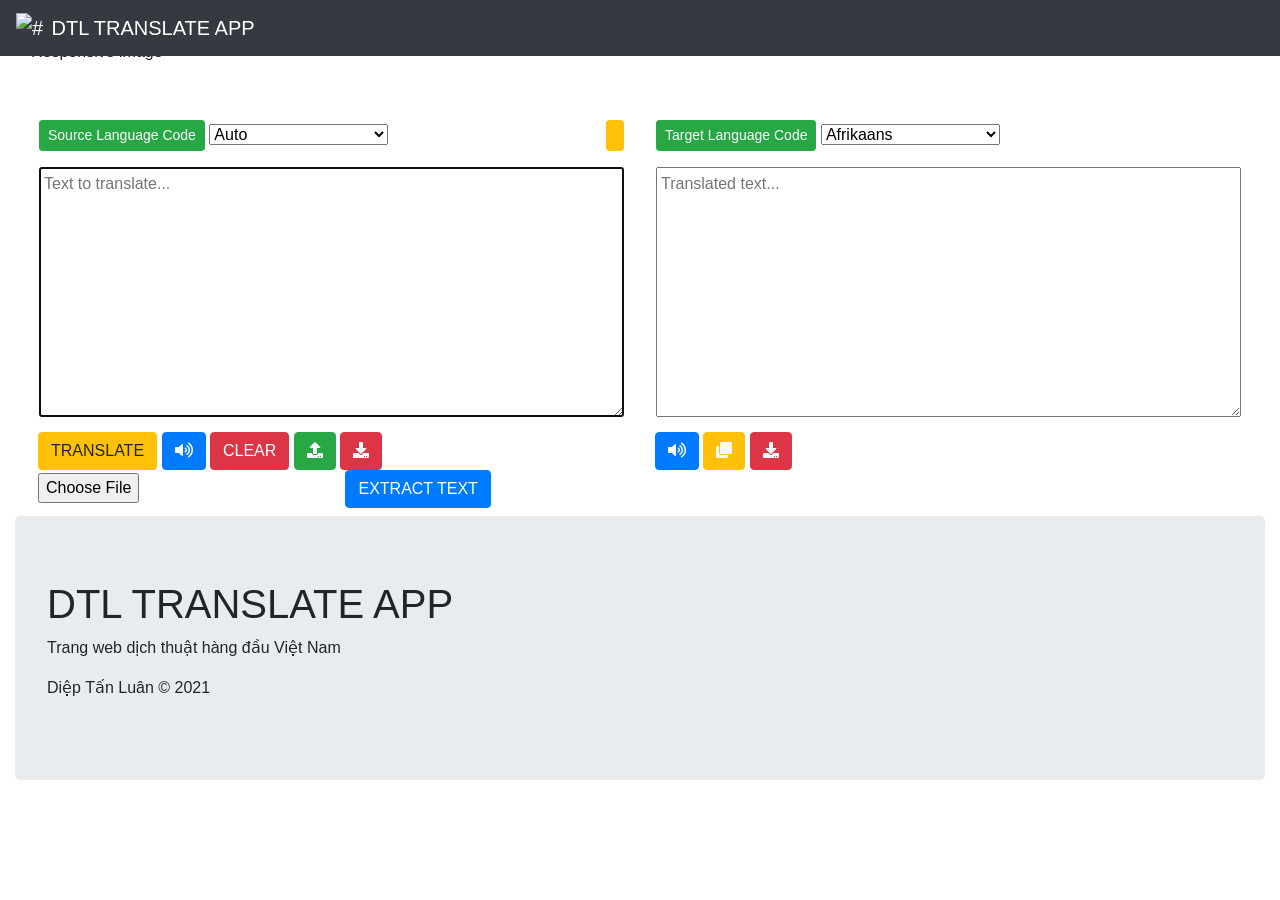
==== aws-translate-app/translate-app/templates/index.html @ efd08cb0 "Code upload" ====
<!DOCTYPE html>
<link rel="stylesheet" href="https://maxcdn.bootstrapcdn.com/bootstrap/4.0.0/css/bootstrap.min.css"
    integrity="sha384-Gn5384xqQ1aoWXA+058RXPxPg6fy4IWvTNh0E263XmFcJlSAwiGgFAW/dAiS6JXm" crossorigin="anonymous">
<link rel="stylesheet" href="https://pro.fontawesome.com/releases/v5.10.0/css/all.css"
    integrity="sha384-AYmEC3Yw5cVb3ZcuHtOA93w35dYTsvhLPVnYs9eStHfGJvOvKxVfELGroGkvsg+p" crossorigin="anonymous" />
<html>

<head>
    <meta charset="UTF-8">
    <nav class="navbar fixed-top navbar-expand-lg bg-dark navbar-dark">
        <a class="navbar-brand" href="/home">
            <img src="/static/images/1.png" width="30" height="30" class="d-inline-block align-top" alt="#">
            DTL TRANSLATE APP
        </a>
    </nav>
    <title>DTL Translate App</title>
    <style>
        body {
            background-image: url("/static/images/3.png");
        }
    </style>
    <script src="https://sdk.amazonaws.com/js/aws-sdk-2.1048.0.min.js"></script>
</head>
<script>
    function Export2Word(filename = "") {
        var preHtml =
            "<html xmlns:o='urn:schemas-microsoft-com:office:office' xmlns:w='urn:schemas-microsoft-com:office:word' xmlns='http://www.w3.org/TR/REC-html40'><head><meta charset='utf-8'><title>Export HTML To Doc</title></head><body>";
        var postHtml = "</body></html>";
        var html =
            preHtml + document.getElementById('inputText').value + postHtml;

        var blob = new Blob(["\ufeff", html], {
            type: "application/msword",
        });
        var url =
            "data:application/vnd.ms-word;charset=utf-8," +
            encodeURIComponent(html);
        filename = filename ? filename + ".doc" : "DTL Input.doc";
        var downloadLink = document.createElement("a");
        document.body.appendChild(downloadLink);
        if (navigator.msSaveOrOpenBlob) {
            navigator.msSaveOrOpenBlob(blob, filename);
        } else {
            downloadLink.href = url;
            downloadLink.download = filename;
            downloadLink.click();
        }
        document.body.removeChild(downloadLink);
    }

    function Export2Word1(filename = "") {
        var preHtml =
            "<html xmlns:o='urn:schemas-microsoft-com:office:office' xmlns:w='urn:schemas-microsoft-com:office:word' xmlns='http://www.w3.org/TR/REC-html40'><head><meta charset='utf-8'><title>Export HTML To Doc</title></head><body>";
        var postHtml = "</body></html>";
        var html =
            preHtml + document.getElementById('outputText').value + postHtml;

        var blob = new Blob(["\ufeff", html], {
            type: "application/msword",
        });
        var url =
            "data:application/vnd.ms-word;charset=utf-8," +
            encodeURIComponent(html);
        filename = filename ? filename + ".doc" : "DTL Output.doc";
        var downloadLink = document.createElement("a");
        document.body.appendChild(downloadLink);
        if (navigator.msSaveOrOpenBlob) {
            navigator.msSaveOrOpenBlob(blob, filename);
        } else {
            downloadLink.href = url;
            downloadLink.download = filename;
            downloadLink.click();
        }
        document.body.removeChild(downloadLink);
    }
</script>

<body class="container-fluid">
    <img src="/static/images/2.png" align="middle" class="img" alt="Responsive image" vspace="40">
    <div class="tg">
        <div class="row mx-2">
            <div class="col-6 p-3">
                <div class="row">
                    <div class="col-9">
                        <button type="button" class="btn btn-sm btn-success">Source Language Code</button>
                        <select class="form-select" id="sourceLanguageCodeDropdown">
                            <option value="auto">Auto</option>
                            <option value="af">Afrikaans</option>
                            <option value="sq">Albanian</option>
                            <option value="am">Amharic</option>
                            <option value="ar">Arabic*</option>
                            <option value="hy">Armenian</option>
                            <option value="az">Azerbaijani</option>
                            <option value="bn">Bengali</option>
                            <option value="bs">Bosnian</option>
                            <option value="bg">Bulgarian</option>
                            <option value="ca">Catalan</option>
                            <option value="zh">Chinese (Simplified)*</option>
                            <option value="zh-TW">Chinese (Traditional)</option>
                            <option value="hr">Croatian</option>
                            <option value="cs">Czech</option>
                            <option value="da">Danish*</option>
                            <option value="fa-AF">Dari</option>
                            <option value="nl">Dutch*</option>
                            <option value="en">English*</option>
                            <option value="et">Estonian</option>
                            <option value="fa">Farsi (Persian)</option>
                            <option value="tl">Filipino, Tagalog</option>
                            <option value="fi">Finnish</option>
                            <option value="fr">French*</option>
                            <option value="fr-CA">French (Canada)</option>
                            <option value="ka">Georgian</option>
                            <option value="de">German</option>
                            <option value="el">Greek</option>
                            <option value="gu">Gujarati</option>
                            <option value="ht">Haitian Creole</option>
                            <option value="ha">Hausa</option>
                            <option value="he">Hebrew</option>
                            <option value="hi">Hindi</option>
                            <option value="hu">Hungarian</option>
                            <option value="is">Icelandic</option>
                            <option value="id">Indonesian</option>
                            <option value="ga">Irish</option>
                            <option value="it">Italian</option>
                            <option value="ja">Japanese*</option>
                            <option value="kn">Kannada</option>
                            <option value="kk">Kazakh</option>
                            <option value="ko">Korean*</option>
                            <option value="lv">Latvian</option>
                            <option value="lt">Lithuanian</option>
                            <option value="mk">Macedonian</option>
                            <option value="ms">Malay</option>
                            <option value="ml">Malayalam</option>
                            <option value="mt">Maltese</option>
                            <option value="mr">Marathi</option>
                            <option value="mn">Mongolian</option>
                            <option value="no">Norwegian</option>
                            <option value="ps">Pashto</option>
                            <option value="pl">Polish</option>
                            <option value="pt">Portuguese*</option>
                            <option value="pt-PT">Portuguese (Portugal)</option>
                            <option value="pa">Punjabi</option>
                            <option value="ro">Romanian</option>
                            <option value="ru">Russian*</option>
                            <option value="sr">Serbian</option>
                            <option value="si">Sinhala</option>
                            <option value="sk">Slovak</option>
                            <option value="sl">Slovenian</option>
                            <option value="so">Somali</option>
                            <option value="es">Spanish*</option>
                            <option value="es-MX">Spanish (Mexico)</option>
                            <option value="sw">Swahili</option>
                            <option value="sv">Swedish</option>
                            <option value="ta">Tamil</option>
                            <option value="te">Telugu</option>
                            <option value="th">Thai</option>
                            <option value="tr">Turkish</option>
                            <option value="uk">Ukrainian</option>
                            <option value="ur">Urdu</option>
                            <option value="uz">Uzbek</option>
                            <option value="vi">Vietnamese</option>
                            <option value="cy">Welsh</option>

                        </select>
                    </div>
                    <div class="col-3 d-flex justify-content-end">
                        <button type="button" class="btn btn-sm btn-warning" name="swapButton" onclick="swapText()">
                            <i class="fa fa-exchange text-light"></i>
                        </button>
                    </div>
                </div>
            </div>
            <div class="col-6 p-3">
                <button type="button" class="btn btn-sm btn-success">Target Language Code</button>
                <select class="form-select" id="targetLanguageCodeDropdown">
                    <option value="af">Afrikaans</option>
                    <option value="sq">Albanian</option>
                    <option value="am">Amharic</option>
                    <option value="ar">Arabic*</option>
                    <option value="hy">Armenian</option>
                    <option value="az">Azerbaijani</option>
                    <option value="bn">Bengali</option>
                    <option value="bs">Bosnian</option>
                    <option value="bg">Bulgarian</option>
                    <option value="ca">Catalan</option>
                    <option value="zh">Chinese (Simplified)*</option>
                    <option value="zh-TW">Chinese (Traditional)</option>
                    <option value="hr">Croatian</option>
                    <option value="cs">Czech</option>
                    <option value="da">Danish*</option>
                    <option value="fa-AF">Dari</option>
                    <option value="nl">Dutch*</option>
                    <option value="en">English*</option>
                    <option value="et">Estonian</option>
                    <option value="fa">Farsi (Persian)</option>
                    <option value="tl">Filipino, Tagalog</option>
                    <option value="fi">Finnish</option>
                    <option value="fr">French*</option>
                    <option value="fr-CA">French (Canada)</option>
                    <option value="ka">Georgian</option>
                    <option value="de">German</option>
                    <option value="el">Greek</option>
                    <option value="gu">Gujarati</option>
                    <option value="ht">Haitian Creole</option>
                    <option value="ha">Hausa</option>
                    <option value="he">Hebrew</option>
                    <option value="hi">Hindi</option>
                    <option value="hu">Hungarian</option>
                    <option value="is">Icelandic</option>
                    <option value="id">Indonesian</option>
                    <option value="ga">Irish</option>
                    <option value="it">Italian</option>
                    <option value="ja">Japanese*</option>
                    <option value="kn">Kannada</option>
                    <option value="kk">Kazakh</option>
                    <option value="ko">Korean*</option>
                    <option value="lv">Latvian</option>
                    <option value="lt">Lithuanian</option>
                    <option value="mk">Macedonian</option>
                    <option value="ms">Malay</option>
                    <option value="ml">Malayalam</option>
                    <option value="mt">Maltese</option>
                    <option value="mr">Marathi</option>
                    <option value="mn">Mongolian</option>
                    <option value="no">Norwegian</option>
                    <option value="ps">Pashto</option>
                    <option value="pl">Polish</option>
                    <option value="pt">Portuguese*</option>
                    <option value="pt-PT">Portuguese (Portugal)</option>
                    <option value="pa">Punjabi</option>
                    <option value="ro">Romanian</option>
                    <option value="ru">Russian*</option>
                    <option value="sr">Serbian</option>
                    <option value="si">Sinhala</option>
                    <option value="sk">Slovak</option>
                    <option value="sl">Slovenian</option>
                    <option value="so">Somali</option>
                    <option value="es">Spanish*</option>
                    <option value="es-MX">Spanish (Mexico)</option>
                    <option value="sw">Swahili</option>
                    <option value="sv">Swedish</option>
                    <option value="ta">Tamil</option>
                    <option value="te">Telugu</option>
                    <option value="th">Thai</option>
                    <option value="tr">Turkish</option>
                    <option value="uk">Ukrainian</option>
                    <option value="ur">Urdu</option>
                    <option value="uz">Uzbek</option>
                    <option value="vi">Vietnamese</option>
                    <option value="cy">Welsh</option>
                </select>
            </div>
        </div>
        <div class="row mx-2">
            <div class="col-6 px-3">
                <textarea class="p-1 w-100" id="inputText" name="inputText" rows="10"
                    placeholder="Text to translate..."></textarea>
            </div>
            <div class="col-6 px-3">
                <textarea class="p-1 w-100" id="outputText" name="outputText" rows="10"
                    placeholder="Translated text..."></textarea>
            </div>
        </div>
        <div class="row m-2">
            <div class="col-6">
                <button type="submit" class="btn btn-warning" name="translateButton" id="translate"
                    onclick="doTranslate()">TRANSLATE</button>
                <button type="submit" class="btn btn-primary" name="synthesizeButton" onclick="doSynthesizeInput()"><i
                        class="fa fa-volume-up text-light"></i></button>
                <button type="submit" class="btn btn-danger" name="clearButton" onclick="clearInputs()">CLEAR</button>
                <button class="btn btn-success" id="upload" onclick="loadFileAsText()"><i
                        class="fa fa-upload text-light"></i></button>
                <button class="btn btn-danger" id="test" onclick="Export2Word()"><i
                        class="fa fa-download text-light"></i></button>
                <form method="POST" , action="/extracttext" , enctype="multipart/form-data"
                    class="main__menu--tool-form1">
                    <input style="color:white" type="file" , name="filename" , id="filename" class="filebutton" />
                    <button type="submit" class="btn btn-primary">EXTRACT TEXT</button>
                    <!--                <button class="btn btn-success" onclick="Export2Word();">DOWNLOAD FILE</button>-->

                </form>

            </div>

            <div class="col-6">
                <button type="submit" class="btn btn-primary" name="synthesizeButton" onclick="doSynthesizeOutput()"><i
                        class="fa fa-volume-up text-light"></i></button>
                <button class="btn btn-warning" id="copyToClipboard-a" onclick="copyToClipboard()"><i
                        class="fa fa-clone text-light"></i></button>
                <button class="btn btn-danger" id="test1" onclick="Export2Word1()"><i
                        class="fa fa-download text-light"></i></button>
            </div>
        </div>
    </div>

    <script type="text/javascript">
        // set the focus to the input box
        document.getElementById("inputText").focus();


        AWS.config.region = 'us-east-1'; // Region
        AWS.config.credentials = new AWS.Credentials("AKIA6GUTAKM336BHHHUD", "X/7RtPzVHDrTJ/msLgZ70qK4/WlZ0ba7k9zUcr4q");

        var translate = new AWS.Translate({ region: AWS.config.region });
        var polly = new AWS.Polly();

        document.getElementById("dload").onclick = function () {
            var l = document.createElement("a");
            l.href = "data:text/plain;charset=UTF-8," + document.getElementById("outputText").value;
            l.setAttribute("output_download", document.getElementById("dload-fn").value);
            l.click();
        }

        function loadFileAsText() {
            var fileToLoad = document.getElementById("filename").files[0];

            var fileReader = new FileReader();
            fileReader.onload = function (fileLoadedEvent) {
                var textFromFileLoaded = fileLoadedEvent.target.result;
                document.getElementById("inputText").value = textFromFileLoaded;
            };
            fileReader.readAsText(fileToLoad, "UTF-8");
        }

        document.getElementById('inputText').onkeypress = function (e) {
            if (e.keyCode == 13) {
                document.getElementById('translate').click();
            }
        }

        function doTranslate() {
            var inputText = document.getElementById('inputText').value;
            if (!inputText) {
                alert("Vui lòng nhập văn bản bạn muốn dịch");
                exit();
            }

            // get the language codes
            var sourceDropdown = document.getElementById("sourceLanguageCodeDropdown");
            var sourceLanguageCode = sourceDropdown.options[sourceDropdown.selectedIndex].value;

            var targetDropdown = document.getElementById("targetLanguageCodeDropdown");
            var targetLanguageCode = targetDropdown.options[targetDropdown.selectedIndex].value;

            var params = {
                Text: inputText,
                SourceLanguageCode: sourceLanguageCode,
                TargetLanguageCode: targetLanguageCode
            };

            translate.translateText(params, function (err, data) {
                if (err) {
                    console.log(err, err.stack);
                    alert("Error calling Amazon Translate. " + err.message);
                    return;
                }
                if (data) {
                    var outputTextArea = document.getElementById('outputText');
                    outputTextArea.value = data.TranslatedText;
                }
            });
        }

        function doSynthesizeInput() {
            var text = document.getElementById('inputText').value.trim();
            if (!text) {
                return;
            }
            var sourceLanguageCode = document.getElementById("sourceLanguageCodeDropdown").value;
            doSynthesize(text, sourceLanguageCode);
        }

        function doSynthesizeOutput() {
            var text = document.getElementById('outputText').value.trim();
            if (!text) {
                return;
            }
            var targetLanguageCode = document.getElementById("targetLanguageCodeDropdown").value;
            doSynthesize(text, targetLanguageCode);
        }

        function doSynthesize(text, languageCode) {
            var voiceId;
            switch (languageCode) {
                case "ar":
                    voiceId = "Zeina";
                    break;
                case "da":
                    voiceId = "Mads";
                    break;
                case "nl":
                    voiceId = "Ruben";
                    break;
                case "de":
                    voiceId = "Marlene";
                    break;
                case "zh":
                    voiceId = "Zhiyu";
                    break;
                case "en":
                    voiceId = "Joanna";
                    break;
                case "es":
                    voiceId = "Penelope";
                    break;
                case "fr":
                    voiceId = "Celine";
                    break;
                case "pt":
                    voiceId = "Vitoria";
                    break;
                case "ja":
                    voiceId = "Takumi";
                    break;
                case "ko":
                    voiceId = "Seoyeon";
                    break;
                case "ru":
                    voiceId = "Maxim";
                    break;
                default:
                    voiceId = null;
                    break;
            }
            if (!voiceId) {
                alert("Hiện tại chưa hỗ trợ giọng nói cho ngôn ngữ \"" + languageCode + "\"");
                return;
            }
            var params = {
                OutputFormat: "mp3",
                SampleRate: "8000",
                Text: text,
                TextType: "text",
                VoiceId: voiceId
            };
            polly.synthesizeSpeech(params, function (err, data) {
                if (err) {
                    console.log(err, err.stack); // an error occurred
                    alert("Error calling Amazon Polly. " + err.message);
                }
                else {
                    var uInt8Array = new Uint8Array(data.AudioStream);
                    var arrayBuffer = uInt8Array.buffer;
                    var blob = new Blob([arrayBuffer]);
                    var url = URL.createObjectURL(blob);

                    audioElement = new Audio([url]);
                    audioElement.play();
                }
            });
        }

        function clearInputs() {
            document.getElementById('inputText').value = "";
            document.getElementById('outputText').value = "";
            document.getElementById("sourceLanguageCodeDropdown").value = "auto";
            document.getElementById("targetLanguageCodeDropdown").value = "vi";
            document.getElementById("filename").value = "";
        }
        function swapText() {
            let inputText = document.getElementById('inputText').value;
            let outputText = document.getElementById('outputText').value;
            document.getElementById('inputText').value = outputText;
            document.getElementById('outputText').value = inputText;

            let source = document.getElementById("sourceLanguageCodeDropdown").value;
            let target = document.getElementById("targetLanguageCodeDropdown").value;
            document.getElementById("sourceLanguageCodeDropdown").value = target;
            document.getElementById("targetLanguageCodeDropdown").value = source;
        }
    </script>
    <p id="data_extract" hidden>{{jsonData}}</p>
    <script>
        let data = document.getElementById('data_extract').innerHTML;
        let dataFromApi = JSON.parse(data);
        let value = dataFromApi.text
        console.log("value json test=", data);
        document.getElementById('inputText').value = value
    </script>
</body>
<footer>
    <div class="jumbotron">
        <h1>DTL TRANSLATE APP</h1>
        <p> Trang web dịch thuật hàng đầu Việt Nam</p>
        <p> Diệp Tấn Luân &copy; 2021</p>
    </div>
</footer>


</html>
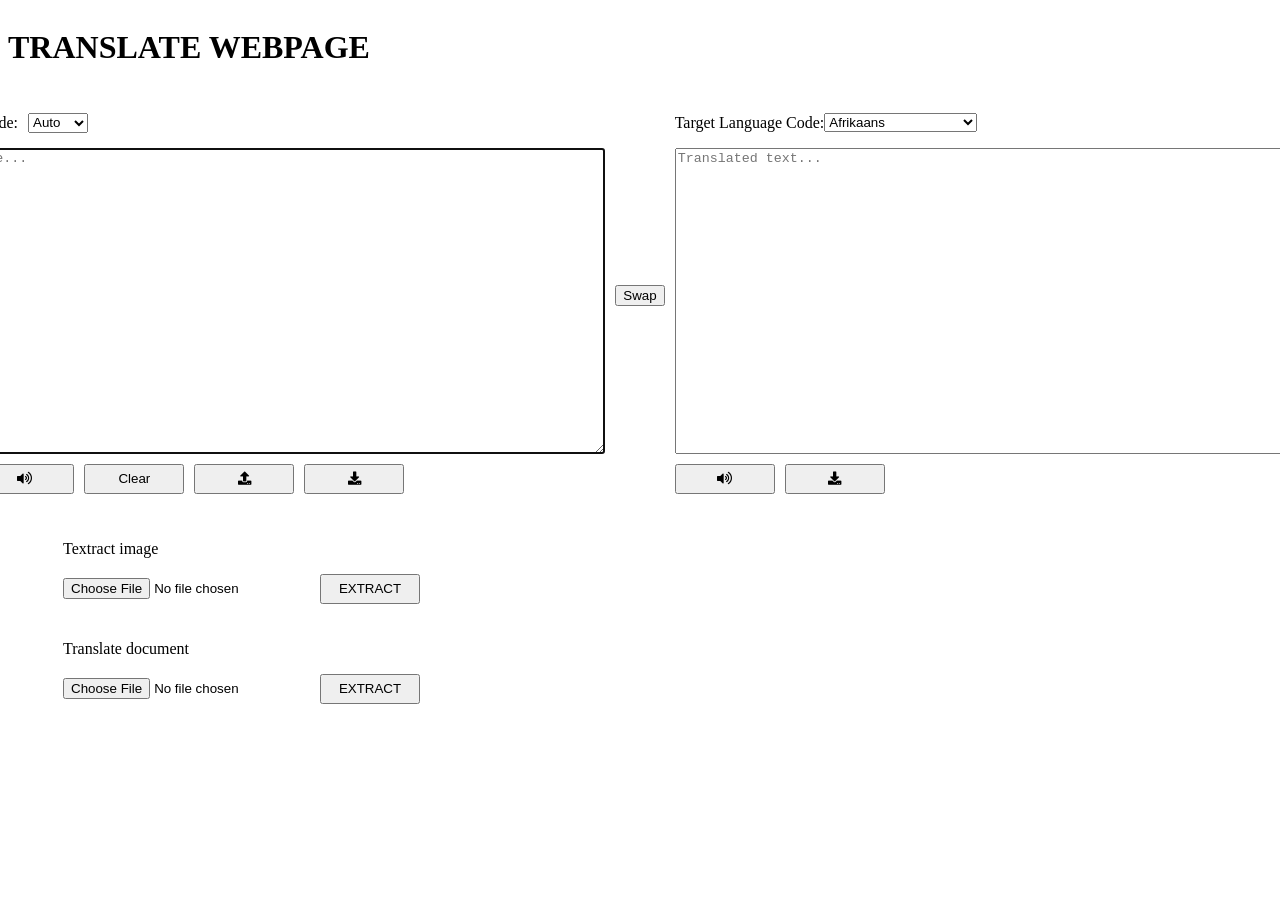
==== commit d080f770: "upload project" ====
--- a/aws-translate-app/translate-app/templates/index.html
+++ b/aws-translate-app/translate-app/templates/index.html
@@ -1,88 +1,86 @@
 <!DOCTYPE html>
-<link rel="stylesheet" href="https://maxcdn.bootstrapcdn.com/bootstrap/4.0.0/css/bootstrap.min.css"
-    integrity="sha384-Gn5384xqQ1aoWXA+058RXPxPg6fy4IWvTNh0E263XmFcJlSAwiGgFAW/dAiS6JXm" crossorigin="anonymous">
-<link rel="stylesheet" href="https://pro.fontawesome.com/releases/v5.10.0/css/all.css"
-    integrity="sha384-AYmEC3Yw5cVb3ZcuHtOA93w35dYTsvhLPVnYs9eStHfGJvOvKxVfELGroGkvsg+p" crossorigin="anonymous" />
-<html>
+<html lang="en">
 
 <head>
     <meta charset="UTF-8">
-    <nav class="navbar fixed-top navbar-expand-lg bg-dark navbar-dark">
-        <a class="navbar-brand" href="/home">
-            <img src="/static/images/1.png" width="30" height="30" class="d-inline-block align-top" alt="#">
-            DTL TRANSLATE APP
-        </a>
-    </nav>
-    <title>DTL Translate App</title>
+    <meta http-equiv="X-UA-Compatible" content="IE=edge">
+    <meta name="viewport" content="width=device-width, initial-scale=1.0">
+    <link rel="stylesheet" href="./style.css">
+    <link rel="stylesheet" href="https://pro.fontawesome.com/releases/v5.10.0/css/all.css"
+        integrity="sha384-AYmEC3Yw5cVb3ZcuHtOA93w35dYTsvhLPVnYs9eStHfGJvOvKxVfELGroGkvsg+p" crossorigin="anonymous" />
+    <title>Document</title>
+    <script src="https://sdk.amazonaws.com/js/aws-sdk-2.1048.0.min.js"></script>
+    <script src="https://ajax.googleapis.com/ajax/libs/jquery/3.6.0/jquery.min.js"></script>
+</head>
+
+<body>
     <style>
-        body {
-            background-image: url("/static/images/3.png");
+        .container {
+            width: 100%;
+            min-height: 100vh;
+            display: flex;
+            flex-direction: column;
+        }
+
+        .sub-container {}
+
+        .content {
+            display: flex;
+            flex-direction: row;
+            align-items: center;
+            justify-content: center;
+        }
+
+        .select-language {
+            display: flex;
+            flex-direction: row;
+            align-items: center;
+
+        }
+
+        /* #sourceLanguageCodeDropdown {
+            width: 60px;
+            height: 20px;
+            margin-left: 10px;
+        } */
+
+        .left-side,
+        .right-side {
+            display: flex;
+            flex-direction: column;
+            padding: 10px;
+        }
+
+        .group-btn {
+            margin-top: 10px;
+            display: flex;
+            flex-direction: row;
+            align-items: center;
+        }
+
+        .btn {
+            width: 100px;
+            height: 30px;
+            margin-right: 10px;
+        }
+
+        .textract {
+            margin-top: 20px;
+            margin-left: 55px;
+        }
+
+        .translate-document {
+            margin-top: 20px;
+            margin-left: 55px;
         }
     </style>
-    <script src="https://sdk.amazonaws.com/js/aws-sdk-2.1048.0.min.js"></script>
-</head>
-<script>
-    function Export2Word(filename = "") {
-        var preHtml =
-            "<html xmlns:o='urn:schemas-microsoft-com:office:office' xmlns:w='urn:schemas-microsoft-com:office:word' xmlns='http://www.w3.org/TR/REC-html40'><head><meta charset='utf-8'><title>Export HTML To Doc</title></head><body>";
-        var postHtml = "</body></html>";
-        var html =
-            preHtml + document.getElementById('inputText').value + postHtml;
-
-        var blob = new Blob(["\ufeff", html], {
-            type: "application/msword",
-        });
-        var url =
-            "data:application/vnd.ms-word;charset=utf-8," +
-            encodeURIComponent(html);
-        filename = filename ? filename + ".doc" : "DTL Input.doc";
-        var downloadLink = document.createElement("a");
-        document.body.appendChild(downloadLink);
-        if (navigator.msSaveOrOpenBlob) {
-            navigator.msSaveOrOpenBlob(blob, filename);
-        } else {
-            downloadLink.href = url;
-            downloadLink.download = filename;
-            downloadLink.click();
-        }
-        document.body.removeChild(downloadLink);
-    }
-
-    function Export2Word1(filename = "") {
-        var preHtml =
-            "<html xmlns:o='urn:schemas-microsoft-com:office:office' xmlns:w='urn:schemas-microsoft-com:office:word' xmlns='http://www.w3.org/TR/REC-html40'><head><meta charset='utf-8'><title>Export HTML To Doc</title></head><body>";
-        var postHtml = "</body></html>";
-        var html =
-            preHtml + document.getElementById('outputText').value + postHtml;
-
-        var blob = new Blob(["\ufeff", html], {
-            type: "application/msword",
-        });
-        var url =
-            "data:application/vnd.ms-word;charset=utf-8," +
-            encodeURIComponent(html);
-        filename = filename ? filename + ".doc" : "DTL Output.doc";
-        var downloadLink = document.createElement("a");
-        document.body.appendChild(downloadLink);
-        if (navigator.msSaveOrOpenBlob) {
-            navigator.msSaveOrOpenBlob(blob, filename);
-        } else {
-            downloadLink.href = url;
-            downloadLink.download = filename;
-            downloadLink.click();
-        }
-        document.body.removeChild(downloadLink);
-    }
-</script>
-
-<body class="container-fluid">
-    <img src="/static/images/2.png" align="middle" class="img" alt="Responsive image" vspace="40">
-    <div class="tg">
-        <div class="row mx-2">
-            <div class="col-6 p-3">
-                <div class="row">
-                    <div class="col-9">
-                        <button type="button" class="btn btn-sm btn-success">Source Language Code</button>
+    <div class="container">
+        <h1>TRANSLATE WEBPAGE</h1>
+        <div class="sub-container">
+            <div class="content">
+                <div class="left-side">
+                    <div class="select-language">
+                        <p>Source Language Code:</p>
                         <select class="form-select" id="sourceLanguageCodeDropdown">
                             <option value="auto">Auto</option>
                             <option value="af">Afrikaans</option>
@@ -160,136 +158,132 @@
                             <option value="uz">Uzbek</option>
                             <option value="vi">Vietnamese</option>
                             <option value="cy">Welsh</option>
-
                         </select>
                     </div>
-                    <div class="col-3 d-flex justify-content-end">
-                        <button type="button" class="btn btn-sm btn-warning" name="swapButton" onclick="swapText()">
-                            <i class="fa fa-exchange text-light"></i>
-                        </button>
+                    <textarea id="inputText" name="inputText" rows="20" cols="90"
+                        placeholder="Text to translate..."></textarea>
+
+                    <div class="group-btn">
+                        <button class="translate-btn btn" onclick="doTranslate()">TRANSLATE</button>
+                        <button class="poly-btn btn" onclick="doSynthesizeInput()"><i
+                                class="fa fa-volume-up text-light"></i></button>
+                        <button class="clear-btn btn" onclick="clearInputs()">Clear</button>
+                        <button class="btn upload-btn" id="upload" onclick="loadFileAsText()"><i
+                                class="fa fa-upload text-light"></i></button>
+                        <button class="download-btn btn"><i class="fa fa-download"></i></button>
+                    </div>
+                </div>
+                <div class="swap">
+                    <button class="swap" onclick="swapText()">Swap</button>
+                </div>
+                <div class="right-side">
+                    <div class="select-language">
+                        <p>Target Language Code:</p>
+                        <select class="form-select" id="targetLanguageCodeDropdown">
+                            <option value="af">Afrikaans</option>
+                            <option value="sq">Albanian</option>
+                            <option value="am">Amharic</option>
+                            <option value="ar">Arabic*</option>
+                            <option value="hy">Armenian</option>
+                            <option value="az">Azerbaijani</option>
+                            <option value="bn">Bengali</option>
+                            <option value="bs">Bosnian</option>
+                            <option value="bg">Bulgarian</option>
+                            <option value="ca">Catalan</option>
+                            <option value="zh">Chinese (Simplified)*</option>
+                            <option value="zh-TW">Chinese (Traditional)</option>
+                            <option value="hr">Croatian</option>
+                            <option value="cs">Czech</option>
+                            <option value="da">Danish*</option>
+                            <option value="fa-AF">Dari</option>
+                            <option value="nl">Dutch*</option>
+                            <option value="en">English*</option>
+                            <option value="et">Estonian</option>
+                            <option value="fa">Farsi (Persian)</option>
+                            <option value="tl">Filipino, Tagalog</option>
+                            <option value="fi">Finnish</option>
+                            <option value="fr">French*</option>
+                            <option value="fr-CA">French (Canada)</option>
+                            <option value="ka">Georgian</option>
+                            <option value="de">German</option>
+                            <option value="el">Greek</option>
+                            <option value="gu">Gujarati</option>
+                            <option value="ht">Haitian Creole</option>
+                            <option value="ha">Hausa</option>
+                            <option value="he">Hebrew</option>
+                            <option value="hi">Hindi</option>
+                            <option value="hu">Hungarian</option>
+                            <option value="is">Icelandic</option>
+                            <option value="id">Indonesian</option>
+                            <option value="ga">Irish</option>
+                            <option value="it">Italian</option>
+                            <option value="ja">Japanese*</option>
+                            <option value="kn">Kannada</option>
+                            <option value="kk">Kazakh</option>
+                            <option value="ko">Korean*</option>
+                            <option value="lv">Latvian</option>
+                            <option value="lt">Lithuanian</option>
+                            <option value="mk">Macedonian</option>
+                            <option value="ms">Malay</option>
+                            <option value="ml">Malayalam</option>
+                            <option value="mt">Maltese</option>
+                            <option value="mr">Marathi</option>
+                            <option value="mn">Mongolian</option>
+                            <option value="no">Norwegian</option>
+                            <option value="ps">Pashto</option>
+                            <option value="pl">Polish</option>
+                            <option value="pt">Portuguese*</option>
+                            <option value="pt-PT">Portuguese (Portugal)</option>
+                            <option value="pa">Punjabi</option>
+                            <option value="ro">Romanian</option>
+                            <option value="ru">Russian*</option>
+                            <option value="sr">Serbian</option>
+                            <option value="si">Sinhala</option>
+                            <option value="sk">Slovak</option>
+                            <option value="sl">Slovenian</option>
+                            <option value="so">Somali</option>
+                            <option value="es">Spanish*</option>
+                            <option value="es-MX">Spanish (Mexico)</option>
+                            <option value="sw">Swahili</option>
+                            <option value="sv">Swedish</option>
+                            <option value="ta">Tamil</option>
+                            <option value="te">Telugu</option>
+                            <option value="th">Thai</option>
+                            <option value="tr">Turkish</option>
+                            <option value="uk">Ukrainian</option>
+                            <option value="ur">Urdu</option>
+                            <option value="uz">Uzbek</option>
+                            <option value="vi">Vietnamese</option>
+                            <option value="cy">Welsh</option>
+                        </select>
+                    </div>
+                    <textarea id="outputText" name="outputText" rows="20" cols="90"
+                        placeholder="Translated text..."></textarea>
+                    <div class="group-btn">
+                        <button class="poly-btn btn"><i class="fa fa-volume-up text-light"></i></button>
+                        <button class="download-btn btn"><i class="fa fa-download"></i></button>
                     </div>
                 </div>
             </div>
-            <div class="col-6 p-3">
-                <button type="button" class="btn btn-sm btn-success">Target Language Code</button>
-                <select class="form-select" id="targetLanguageCodeDropdown">
-                    <option value="af">Afrikaans</option>
-                    <option value="sq">Albanian</option>
-                    <option value="am">Amharic</option>
-                    <option value="ar">Arabic*</option>
-                    <option value="hy">Armenian</option>
-                    <option value="az">Azerbaijani</option>
-                    <option value="bn">Bengali</option>
-                    <option value="bs">Bosnian</option>
-                    <option value="bg">Bulgarian</option>
-                    <option value="ca">Catalan</option>
-                    <option value="zh">Chinese (Simplified)*</option>
-                    <option value="zh-TW">Chinese (Traditional)</option>
-                    <option value="hr">Croatian</option>
-                    <option value="cs">Czech</option>
-                    <option value="da">Danish*</option>
-                    <option value="fa-AF">Dari</option>
-                    <option value="nl">Dutch*</option>
-                    <option value="en">English*</option>
-                    <option value="et">Estonian</option>
-                    <option value="fa">Farsi (Persian)</option>
-                    <option value="tl">Filipino, Tagalog</option>
-                    <option value="fi">Finnish</option>
-                    <option value="fr">French*</option>
-                    <option value="fr-CA">French (Canada)</option>
-                    <option value="ka">Georgian</option>
-                    <option value="de">German</option>
-                    <option value="el">Greek</option>
-                    <option value="gu">Gujarati</option>
-                    <option value="ht">Haitian Creole</option>
-                    <option value="ha">Hausa</option>
-                    <option value="he">Hebrew</option>
-                    <option value="hi">Hindi</option>
-                    <option value="hu">Hungarian</option>
-                    <option value="is">Icelandic</option>
-                    <option value="id">Indonesian</option>
-                    <option value="ga">Irish</option>
-                    <option value="it">Italian</option>
-                    <option value="ja">Japanese*</option>
-                    <option value="kn">Kannada</option>
-                    <option value="kk">Kazakh</option>
-                    <option value="ko">Korean*</option>
-                    <option value="lv">Latvian</option>
-                    <option value="lt">Lithuanian</option>
-                    <option value="mk">Macedonian</option>
-                    <option value="ms">Malay</option>
-                    <option value="ml">Malayalam</option>
-                    <option value="mt">Maltese</option>
-                    <option value="mr">Marathi</option>
-                    <option value="mn">Mongolian</option>
-                    <option value="no">Norwegian</option>
-                    <option value="ps">Pashto</option>
-                    <option value="pl">Polish</option>
-                    <option value="pt">Portuguese*</option>
-                    <option value="pt-PT">Portuguese (Portugal)</option>
-                    <option value="pa">Punjabi</option>
-                    <option value="ro">Romanian</option>
-                    <option value="ru">Russian*</option>
-                    <option value="sr">Serbian</option>
-                    <option value="si">Sinhala</option>
-                    <option value="sk">Slovak</option>
-                    <option value="sl">Slovenian</option>
-                    <option value="so">Somali</option>
-                    <option value="es">Spanish*</option>
-                    <option value="es-MX">Spanish (Mexico)</option>
-                    <option value="sw">Swahili</option>
-                    <option value="sv">Swedish</option>
-                    <option value="ta">Tamil</option>
-                    <option value="te">Telugu</option>
-                    <option value="th">Thai</option>
-                    <option value="tr">Turkish</option>
-                    <option value="uk">Ukrainian</option>
-                    <option value="ur">Urdu</option>
-                    <option value="uz">Uzbek</option>
-                    <option value="vi">Vietnamese</option>
-                    <option value="cy">Welsh</option>
-                </select>
-            </div>
         </div>
-        <div class="row mx-2">
-            <div class="col-6 px-3">
-                <textarea class="p-1 w-100" id="inputText" name="inputText" rows="10"
-                    placeholder="Text to translate..."></textarea>
-            </div>
-            <div class="col-6 px-3">
-                <textarea class="p-1 w-100" id="outputText" name="outputText" rows="10"
-                    placeholder="Translated text..."></textarea>
-            </div>
+        <div class="textract">
+            <p>Textract image</p>
+            <form method="POST" , action="/extracttext" , enctype="multipart/form-data" class="main__menu--tool-form1">
+                <input style="color:black" type="file" , name="filename" , id="filename" class="filebutton" />
+                <button type="submit" class="btn btn-primary">EXTRACT</button>
+                <!--                <button class="btn btn-success" onclick="Export2Word();">DOWNLOAD FILE</button>-->
+
+            </form>
+
         </div>
-        <div class="row m-2">
-            <div class="col-6">
-                <button type="submit" class="btn btn-warning" name="translateButton" id="translate"
-                    onclick="doTranslate()">TRANSLATE</button>
-                <button type="submit" class="btn btn-primary" name="synthesizeButton" onclick="doSynthesizeInput()"><i
-                        class="fa fa-volume-up text-light"></i></button>
-                <button type="submit" class="btn btn-danger" name="clearButton" onclick="clearInputs()">CLEAR</button>
-                <button class="btn btn-success" id="upload" onclick="loadFileAsText()"><i
-                        class="fa fa-upload text-light"></i></button>
-                <button class="btn btn-danger" id="test" onclick="Export2Word()"><i
-                        class="fa fa-download text-light"></i></button>
-                <form method="POST" , action="/extracttext" , enctype="multipart/form-data"
-                    class="main__menu--tool-form1">
-                    <input style="color:white" type="file" , name="filename" , id="filename" class="filebutton" />
-                    <button type="submit" class="btn btn-primary">EXTRACT TEXT</button>
-                    <!--                <button class="btn btn-success" onclick="Export2Word();">DOWNLOAD FILE</button>-->
-
-                </form>
-
-            </div>
-
-            <div class="col-6">
-                <button type="submit" class="btn btn-primary" name="synthesizeButton" onclick="doSynthesizeOutput()"><i
-                        class="fa fa-volume-up text-light"></i></button>
-                <button class="btn btn-warning" id="copyToClipboard-a" onclick="copyToClipboard()"><i
-                        class="fa fa-clone text-light"></i></button>
-                <button class="btn btn-danger" id="test1" onclick="Export2Word1()"><i
-                        class="fa fa-download text-light"></i></button>
-            </div>
+        <div class="translate-document">
+            <p>Translate document</p>
+            <form>
+                <input style="color:black" type="file" , name="filename" , id="filename" class="filebutton" />
+                <button type="submit" class="btn btn-primary">EXTRACT</button>
+                <!--                <button class="btn btn-success" onclick="Export2Word();">DOWNLOAD FILE</button>-->
+
+            </form>
         </div>
     </div>
 
@@ -297,12 +291,12 @@
         // set the focus to the input box
         document.getElementById("inputText").focus();
 
-
         AWS.config.region = 'us-east-1'; // Region
-        AWS.config.credentials = new AWS.Credentials("AKIA6GUTAKM336BHHHUD", "X/7RtPzVHDrTJ/msLgZ70qK4/WlZ0ba7k9zUcr4q");
+        AWS.config.credentials = new AWS.Credentials("AKIA6GUTAKM37AK5BHFD", "0ZkefHsvjCrKfjhuuBzUxnqdIgfiMdFTY7hKQFif");
 
         var translate = new AWS.Translate({ region: AWS.config.region });
         var polly = new AWS.Polly();
+        var textract = new AWS.Textract();
 
         document.getElementById("dload").onclick = function () {
             var l = document.createElement("a");
@@ -344,8 +338,8 @@
 
             var params = {
                 Text: inputText,
-                SourceLanguageCode: sourceLanguageCode,
-                TargetLanguageCode: targetLanguageCode
+                SourceLanguageCode: 'en',
+                TargetLanguageCode: 'vi'
             };
 
             translate.translateText(params, function (err, data) {
@@ -477,14 +471,7 @@
         console.log("value json test=", data);
         document.getElementById('inputText').value = value
     </script>
+
 </body>
-<footer>
-    <div class="jumbotron">
-        <h1>DTL TRANSLATE APP</h1>
-        <p> Trang web dịch thuật hàng đầu Việt Nam</p>
-        <p> Diệp Tấn Luân &copy; 2021</p>
-    </div>
-</footer>
-
 
 </html>
--- a/aws-translate-app/translate-app/templates/style.css
+++ b/aws-translate-app/translate-app/templates/style.css
@@ -0,0 +1,58 @@
+.container {
+    width: 100%;
+    min-height: 100vh;
+    display: flex;
+    flex-direction: column;
+}
+
+.sub-container {}
+
+.content {
+    display: flex;
+    flex-direction: row;
+    align-items: center;
+    justify-content: center;
+}
+
+.select-language {
+    display: flex;
+    flex-direction: row;
+    align-items: center;
+
+}
+
+#sourceLanguageCodeDropdown {
+    width: 60px;
+    height: 20px;
+    margin-left: 10px;
+}
+
+.left-side,
+.right-side {
+    display: flex;
+    flex-direction: column;
+    padding: 10px;
+}
+
+.group-btn {
+    margin-top: 10px;
+    display: flex;
+    flex-direction: row;
+    align-items: center;
+}
+
+.btn {
+    width: 100px;
+    height: 30px;
+    margin-right: 10px;
+}
+
+.textract {
+    margin-top: 20px;
+    margin-left: 55px;
+}
+
+.translate-document {
+    margin-top: 20px;
+    margin-left: 55px;
+}
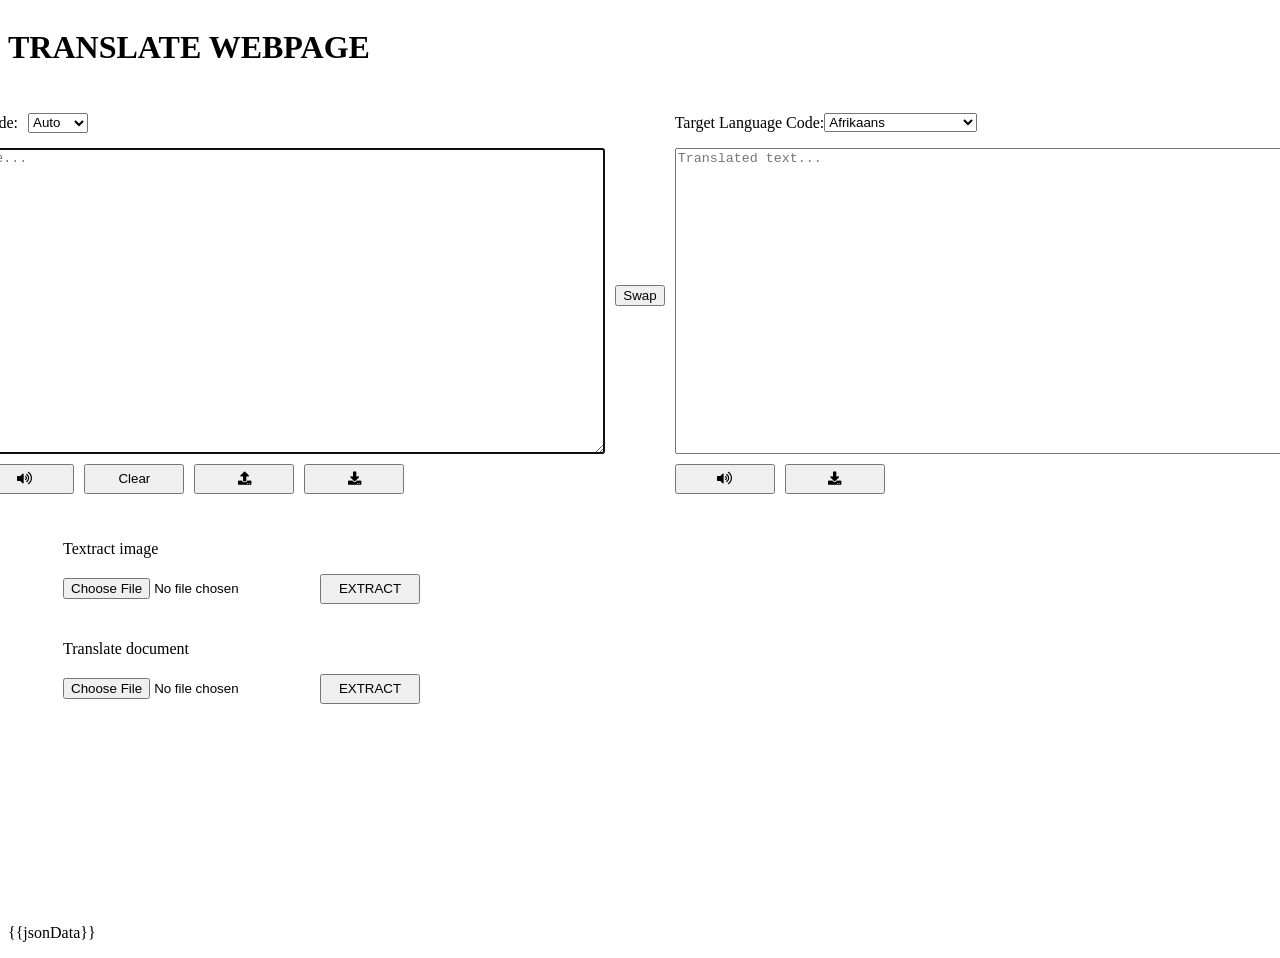
==== commit 9b3b1831: "upload code" ====
--- a/aws-translate-app/translate-app/templates/index.html
+++ b/aws-translate-app/translate-app/templates/index.html
@@ -261,7 +261,7 @@
                         placeholder="Translated text..."></textarea>
                     <div class="group-btn">
                         <button class="poly-btn btn"><i class="fa fa-volume-up text-light"></i></button>
-                        <button class="download-btn btn"><i class="fa fa-download"></i></button>
+                        <button class="download-btn btn"><i class="fa fa-download" onclick="Export2Word()"></i></button>
                     </div>
                 </div>
             </div>
@@ -278,16 +278,16 @@
         </div>
         <div class="translate-document">
             <p>Translate document</p>
-            <form>
-                <input style="color:black" type="file" , name="filename" , id="filename" class="filebutton" />
-                <button type="submit" class="btn btn-primary">EXTRACT</button>
+            <form method="POST" , action="/translatedocument" , enctype="multipart/form-data" class="main__menu--tool-form1">
+                <input style="color:black" type="file" , name="filenameDocument" , id="filenameDocument" class="filebutton" />
                 <!--                <button class="btn btn-success" onclick="Export2Word();">DOWNLOAD FILE</button>-->
+                <button type="submit" id="btnDocument" class="btn btn-primary"">EXTRACT</button>
 
             </form>
         </div>
     </div>
 
-    <script type="text/javascript">
+    <script>
         // set the focus to the input box
         document.getElementById("inputText").focus();
 
@@ -296,7 +296,7 @@
 
         var translate = new AWS.Translate({ region: AWS.config.region });
         var polly = new AWS.Polly();
-        var textract = new AWS.Textract();
+        var s3 = new AWS.S3();
 
         document.getElementById("dload").onclick = function () {
             var l = document.createElement("a");
@@ -304,6 +304,32 @@
             l.setAttribute("output_download", document.getElementById("dload-fn").value);
             l.click();
         }
+
+        function Export2Word(filename = "") {
+                var preHtml =
+                    "<html xmlns:o='urn:schemas-microsoft-com:office:office' xmlns:w='urn:schemas-microsoft-com:office:word' xmlns='http://www.w3.org/TR/REC-html40'><head><meta charset='utf-8'><title>Export HTML To Doc</title></head><body>";
+                var postHtml = "</body></html>";
+                var html =
+                    preHtml + document.getElementById('inputText').value + postHtml;
+
+                var blob = new Blob(["\ufeff", html], {
+                    type: "application/msword",
+                });
+                var url =
+                    "data:application/vnd.ms-word;charset=utf-8," +
+                    encodeURIComponent(html);
+                filename = filename ? filename + ".doc" : "DTL Input.doc";
+                var downloadLink = document.createElement("a");
+                document.body.appendChild(downloadLink);
+                if (navigator.msSaveOrOpenBlob) {
+                    navigator.msSaveOrOpenBlob(blob, filename);
+                } else {
+                    downloadLink.href = url;
+                    downloadLink.download = filename;
+                    downloadLink.click();
+                }
+                document.body.removeChild(downloadLink);
+            }
 
         function loadFileAsText() {
             var fileToLoad = document.getElementById("filename").files[0];
@@ -463,7 +489,7 @@
             document.getElementById("targetLanguageCodeDropdown").value = source;
         }
     </script>
-    <p id="data_extract" hidden>{{jsonData}}</p>
+    <p id="data_extract">{{jsonData}}</p>
     <script>
         let data = document.getElementById('data_extract').innerHTML;
         let dataFromApi = JSON.parse(data);
